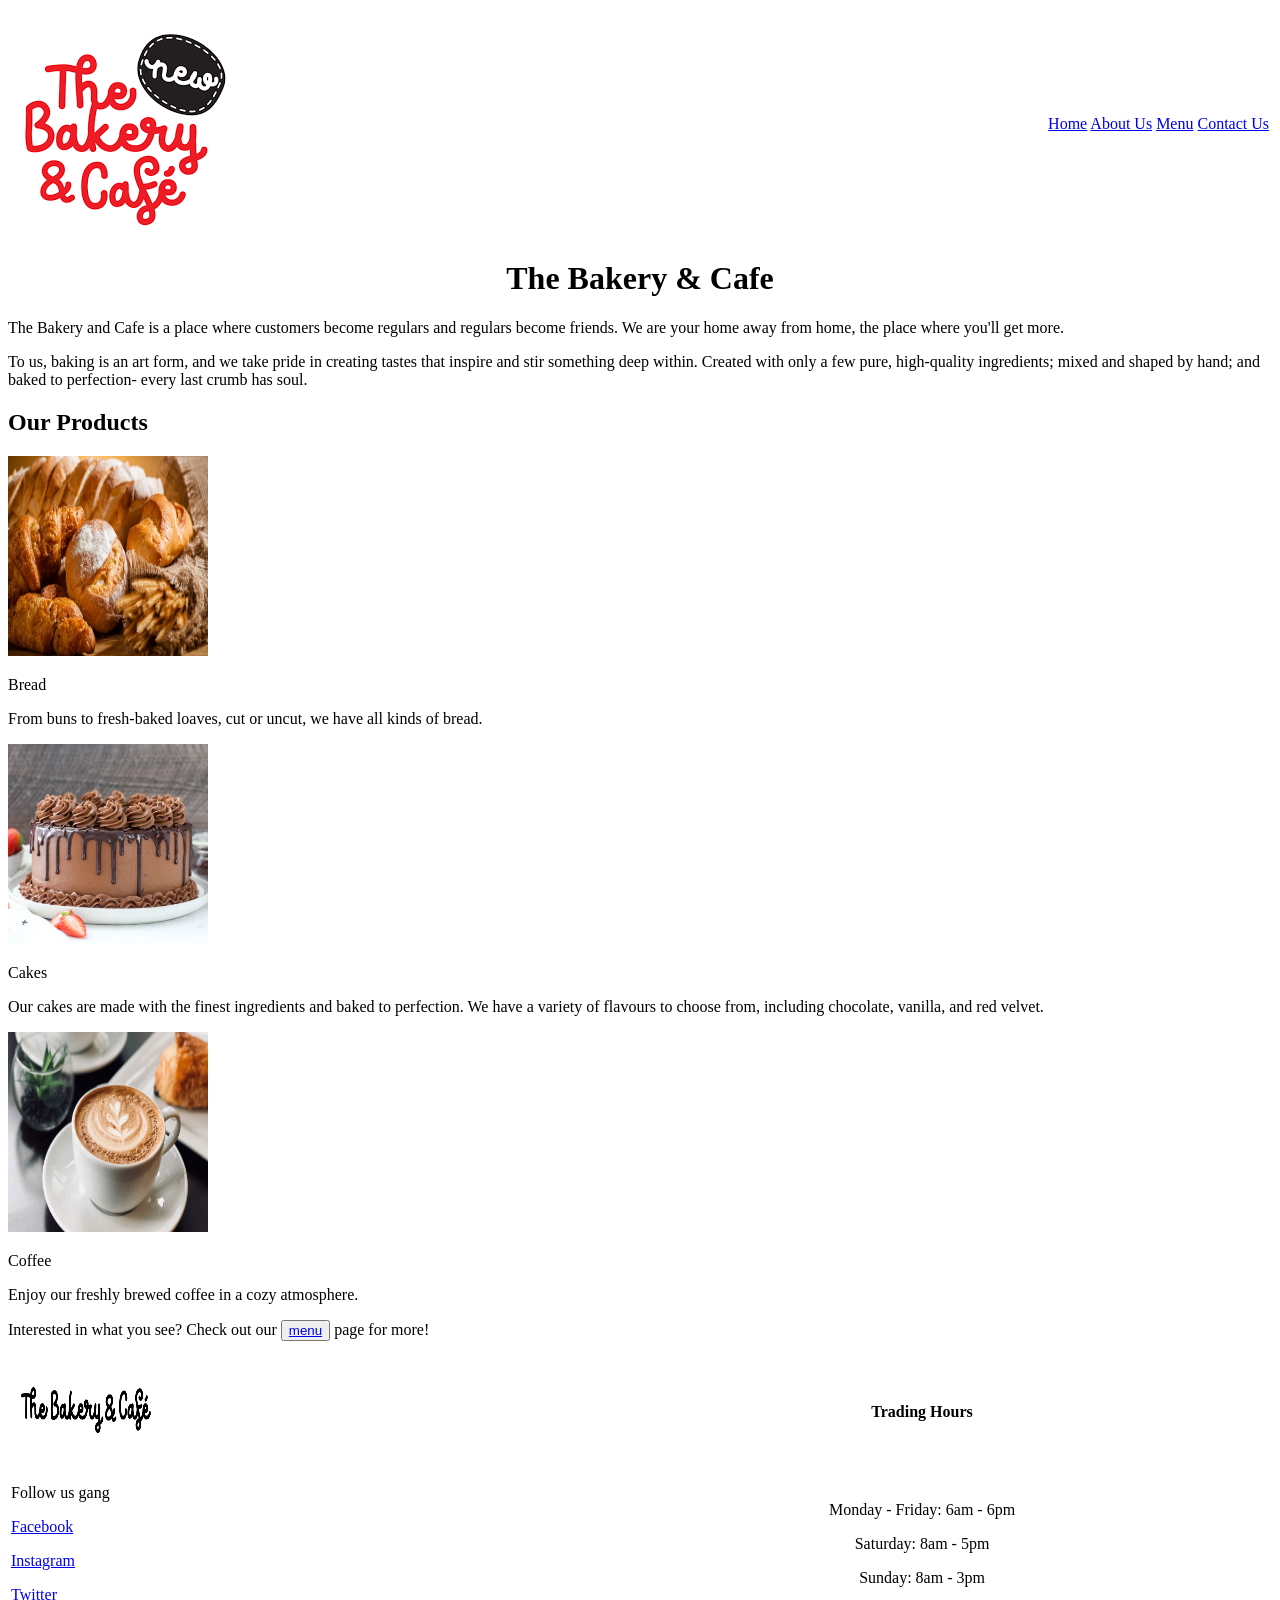
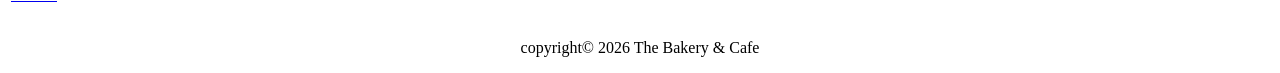
==== index.html @ 67bee284 "reviews & combos removed" ====
<!DOCTYPE html>
<html lang="en">
<head>
    <meta charset="UTF-8">
    <meta name="viewport" content="width=device-width, initial-scale=1.0">
    <title>Home - The Bakery & Cafe</title>
</head>
<body>
<header>
<table width="100%">
    <tr>
        <td>
        <img src="images/logo.png" alt="logo image of the bakery">
        </td>
        <td align="right">
            <a href="index.html">Home</a>
            <a href="about.html">About Us</a>
            <a href="menu.html">Menu</a>
            <a href="contact.html">Contact Us</a>
        </td>
    </tr>
</table>

</header>
<main>
    <h1 align="center">The Bakery & Cafe</h1>
    <p>The Bakery and Cafe is a place where customers become regulars
     and regulars become friends. We are your home away from home, the
     place where you'll get more.</p>
    <p> To us, baking is an art form, and we take pride in creating tastes
     that inspire and stir something deep within. Created with only a
     few pure, high-quality ingredients; mixed and shaped by hand;
     and baked to perfection- every last crumb has soul.</p>
    
    <h2>Our Products</h2>
    <img src="images/bread.jpg" width="200" height="200" alt ="bread image of the bakery">
    <p>Bread</p>
    <p>From buns to fresh-baked loaves, cut or uncut, we have all kinds of bread.</p>
    <img src="images/cake.png" width="200" height="200" alt="cakes image of the bakery">
    <p>Cakes</p>
    <p>Our cakes are made with the finest ingredients and baked to perfection.
       We have a variety of flavours to choose from, including chocolate, vanilla, and red velvet.</p>
    <img src="images/coffe-day.png" width="200" height="200" alt="coffee image of the bakery">
    <p>Coffee</p>
    <p>Enjoy our freshly brewed coffee in a cozy atmosphere.</p>

    <p>Interested in what you see? Check out our <button><a href="menu.html">menu</a></button> page for more!</p>

</main>
<footer>
 <table width="100%">
    <tr>
        <td >
        <img src="images/small_logo.png" alt="logo image of the bakery" width="150" height="100">
        </td>
        <th>
            <p align="center">Trading Hours</p>
        </th>
    </tr>
    <tr>
        <td>
           <p> Follow us gang</p>
           <p><a href="https://www.facebook.com/thebakeryandcafe">Facebook</a></p>
           <p><a href="https://www.instagram.com/thebakeryandcafe/">Instagram</a></p>
           <p><a href="https://twitter.com/thebakerycafe">Twitter</a></p>
        </td>
        <td align="center">
            <p>Monday - Friday: 6am - 6pm</p>
            <p>Saturday: 8am - 5pm</p>
            <p>Sunday: 8am - 3pm</p>
    </tr>
 </table>
    
    <p align="center">copyright© 2026 The Bakery & Cafe</p>
    

</footer>    


</body>
</html>
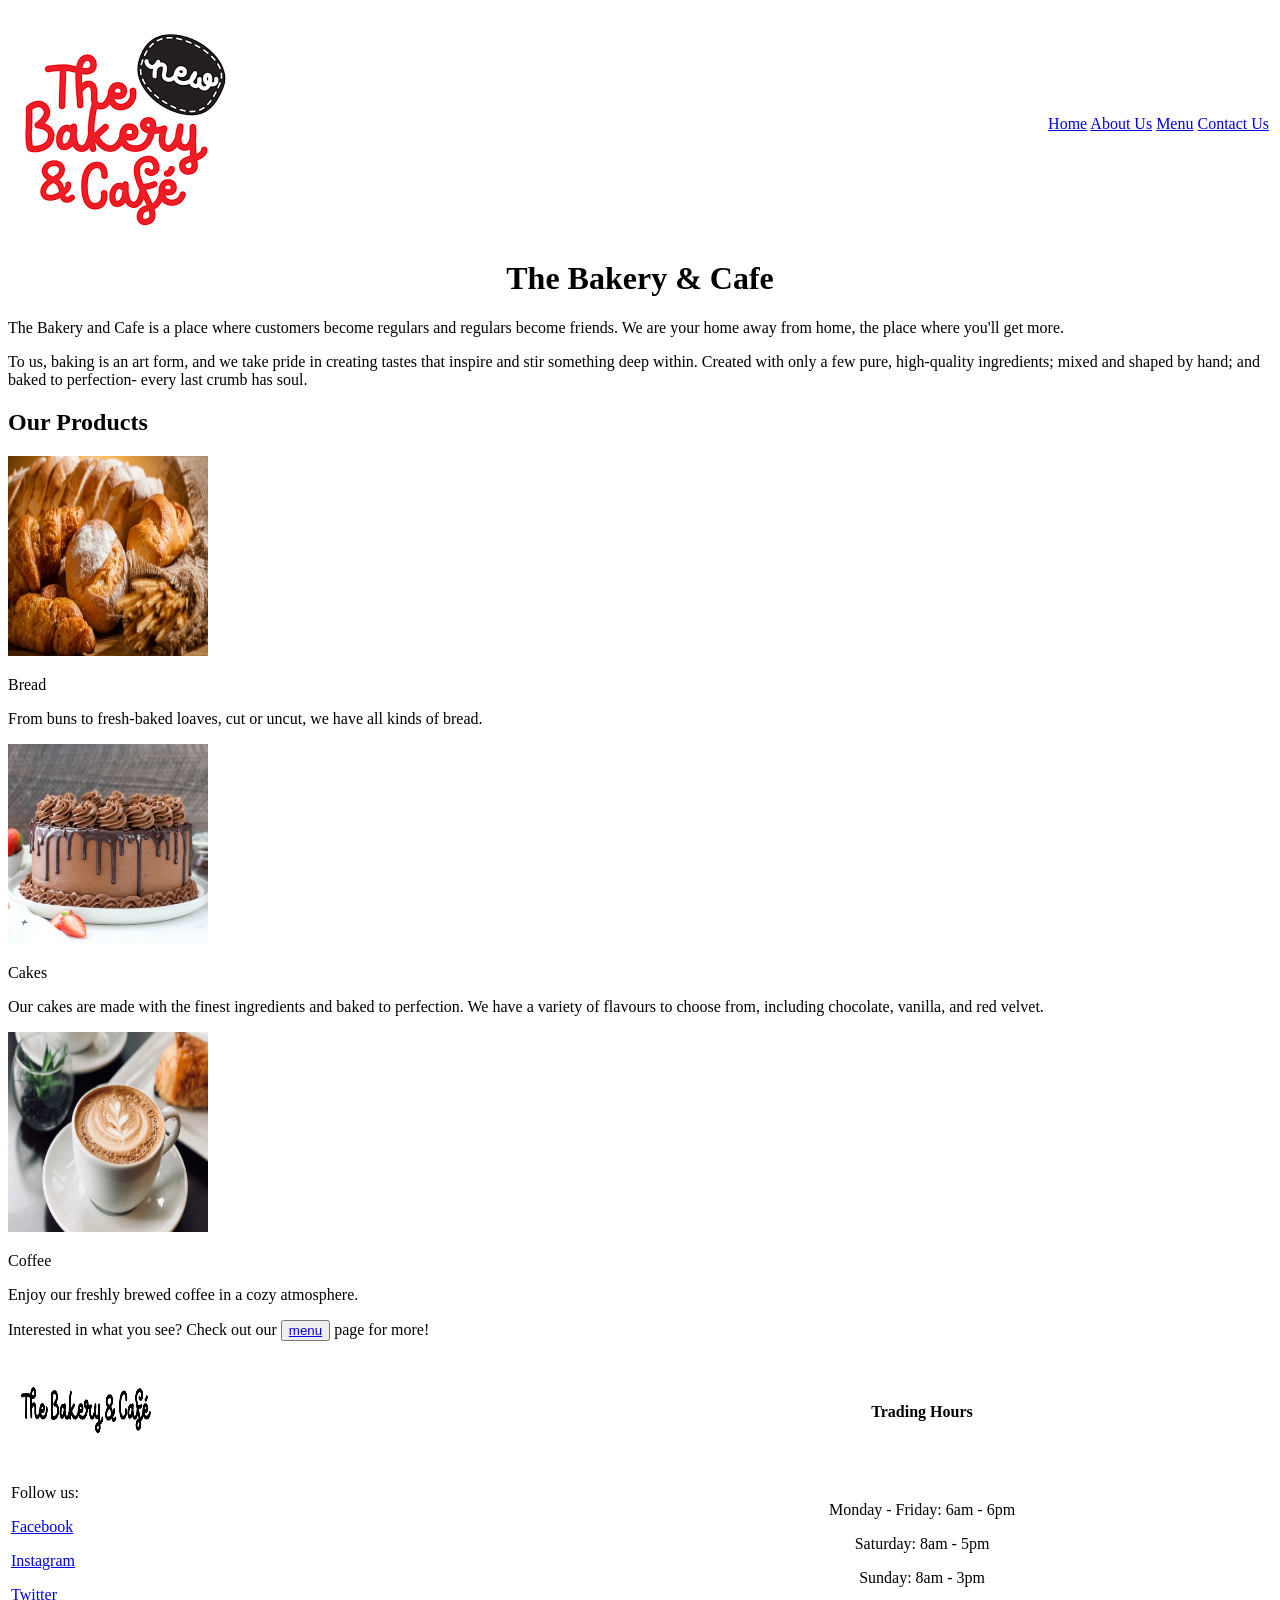
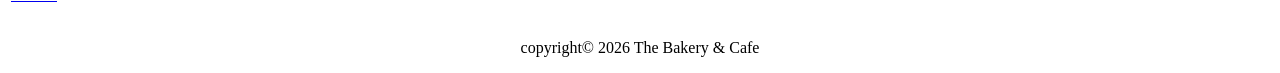
==== commit 9fb6e1c5: "readme" ====
--- a/index.html
+++ b/index.html
@@ -59,7 +59,7 @@
     </tr>
     <tr>
         <td>
-           <p> Follow us gang</p>
+           <p> Follow us:</p>
            <p><a href="https://www.facebook.com/thebakeryandcafe">Facebook</a></p>
            <p><a href="https://www.instagram.com/thebakeryandcafe/">Instagram</a></p>
            <p><a href="https://twitter.com/thebakerycafe">Twitter</a></p>
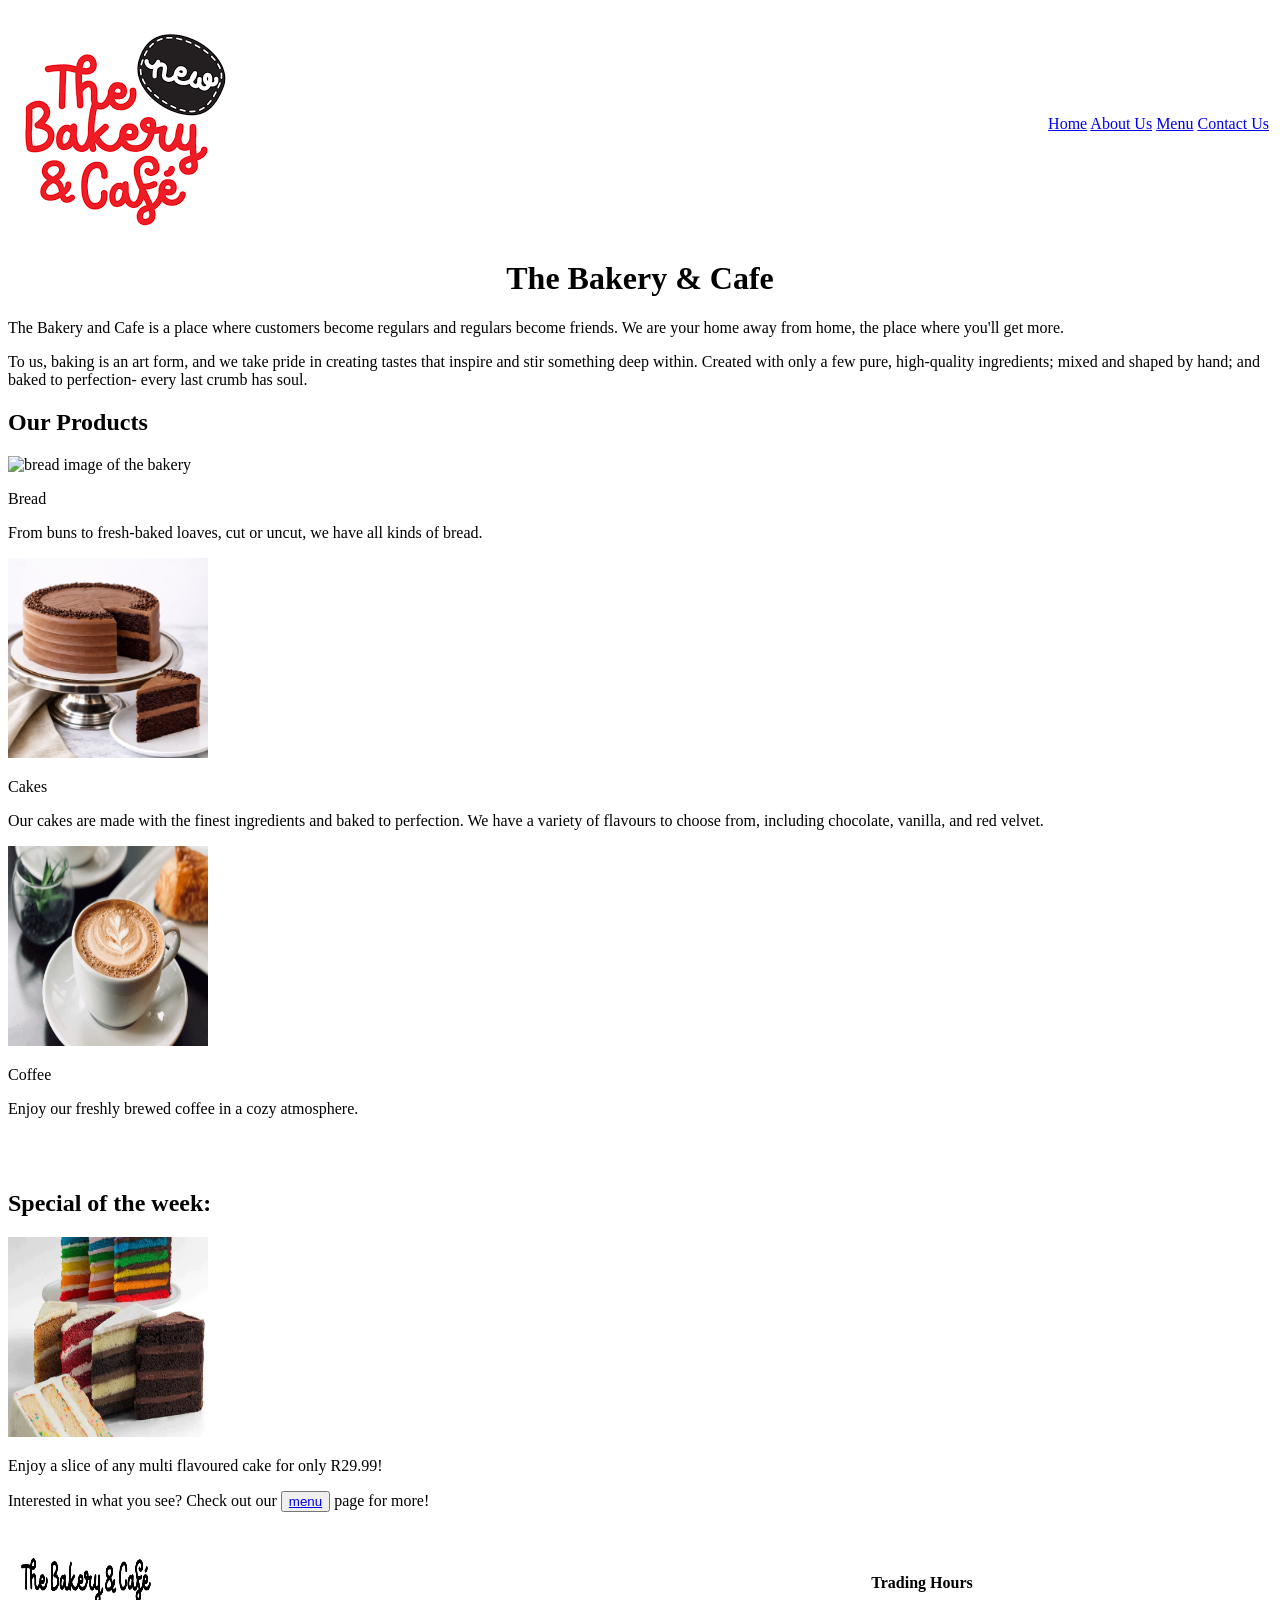
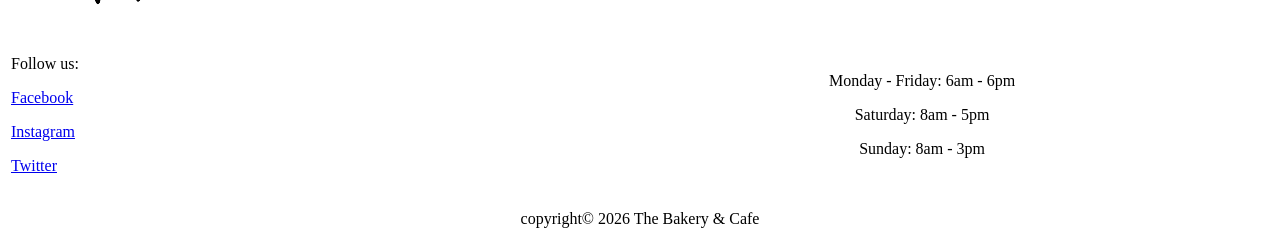
==== commit 54395551: "img" ====
--- a/index.html
+++ b/index.html
@@ -36,13 +36,18 @@
     <img src="images/bread.jpg" width="200" height="200" alt ="bread image of the bakery">
     <p>Bread</p>
     <p>From buns to fresh-baked loaves, cut or uncut, we have all kinds of bread.</p>
-    <img src="images/cake.png" width="200" height="200" alt="cakes image of the bakery">
+    <img src="images/Chocolate-cake.png" width="200" height="200" alt="cakes image of the bakery">
     <p>Cakes</p>
     <p>Our cakes are made with the finest ingredients and baked to perfection.
        We have a variety of flavours to choose from, including chocolate, vanilla, and red velvet.</p>
     <img src="images/coffe-day.png" width="200" height="200" alt="coffee image of the bakery">
     <p>Coffee</p>
-    <p>Enjoy our freshly brewed coffee in a cozy atmosphere.</p>
+    <p>Enjoy our freshly brewed coffee in a cozy atmosphere.</p><br><br>
+    <h2>Special of the week:</h2>
+    <img src="images/slices.png" width="200" height="200" alt="slices image of cakes">
+    <p>Enjoy a slice of any multi flavoured cake for only R29.99!</p>
+
+
 
     <p>Interested in what you see? Check out our <button><a href="menu.html">menu</a></button> page for more!</p>
 
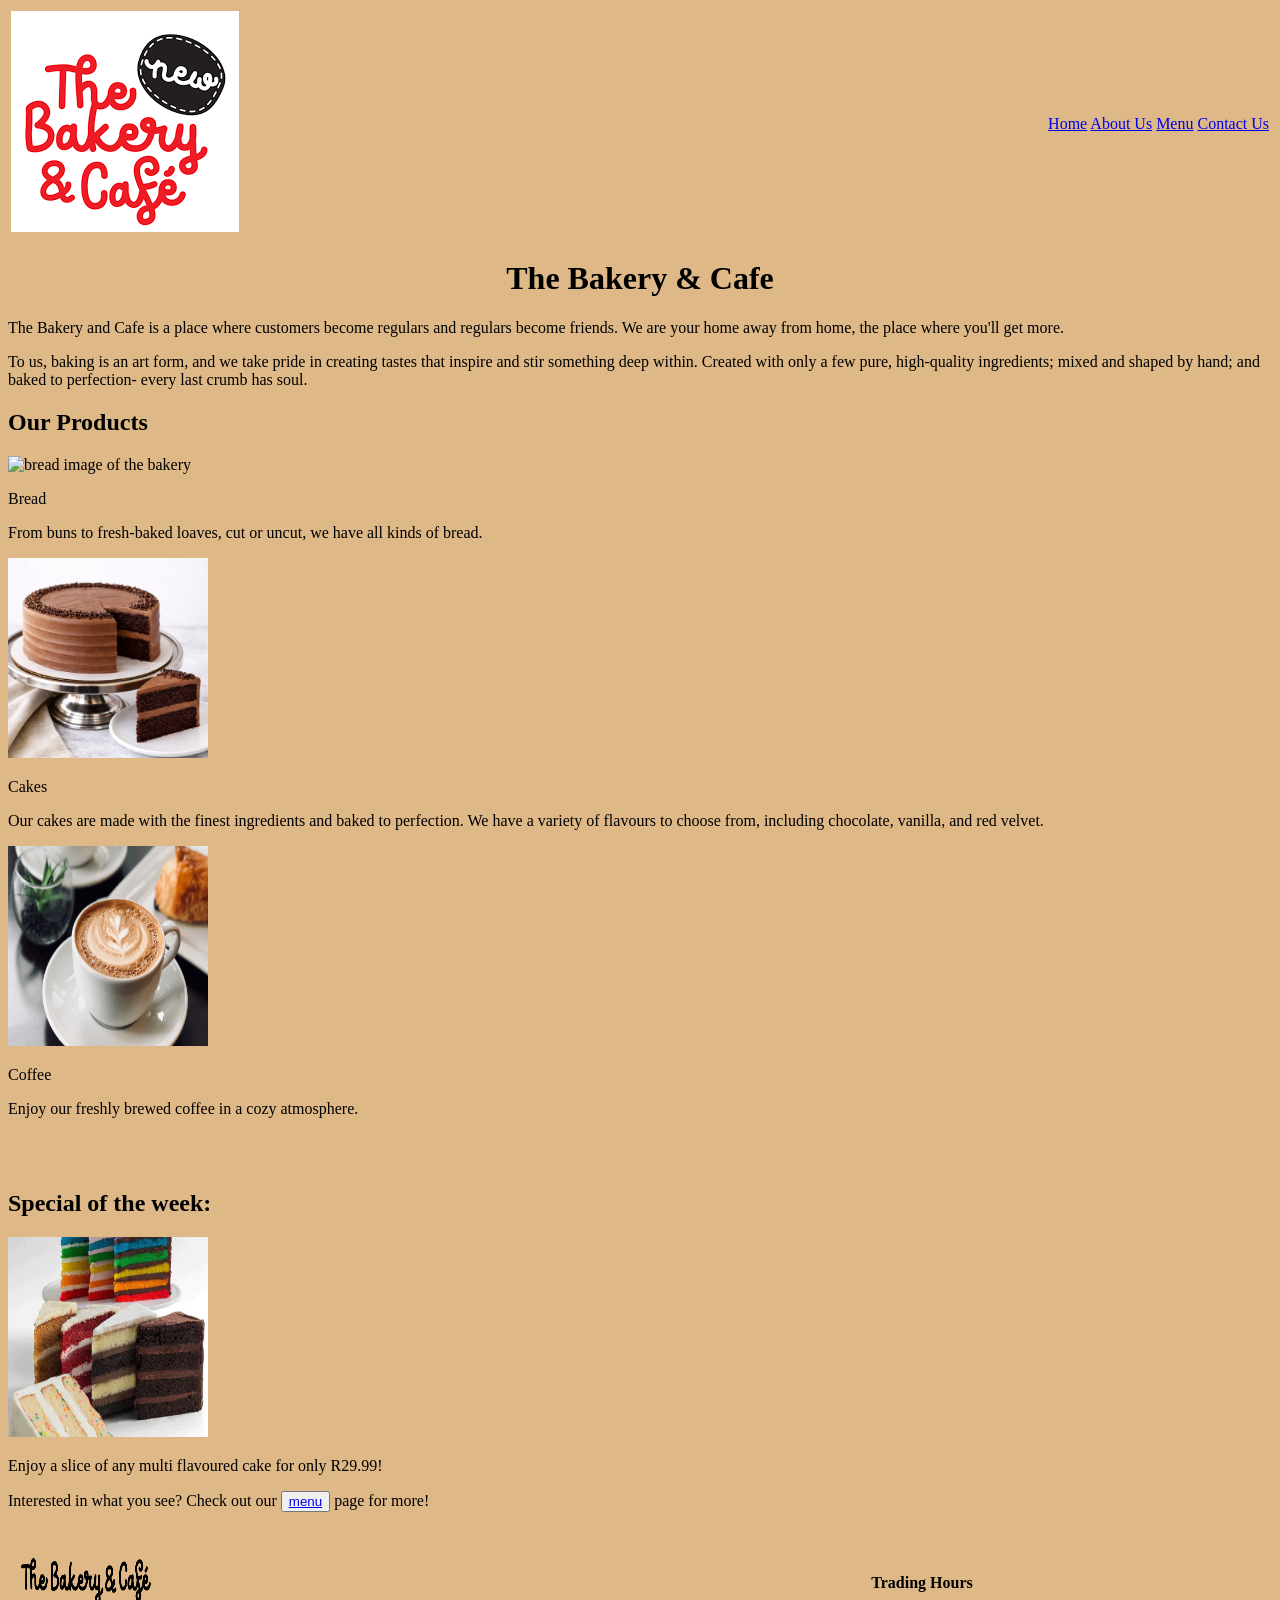
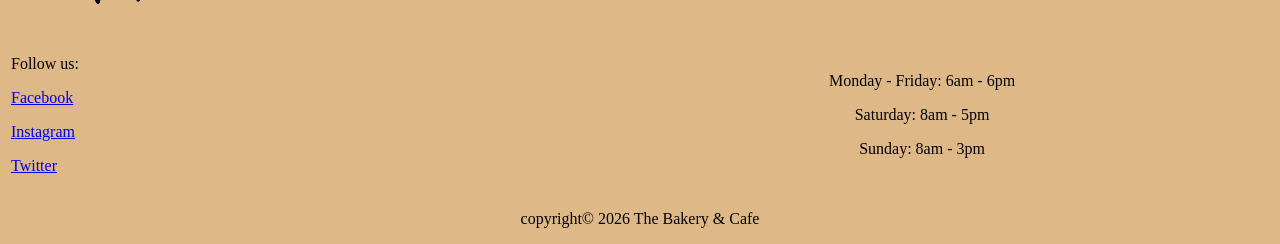
==== commit 15c8e029: "addition of stylesheet" ====
--- a/index.html
+++ b/index.html
@@ -3,7 +3,9 @@
 <head>
     <meta charset="UTF-8">
     <meta name="viewport" content="width=device-width, initial-scale=1.0">
+    <link rel="stylesheet" href="styles.css">
     <title>Home - The Bakery & Cafe</title>
+<!-- The header content shows the logo and navigation links of the website -->
 </head>
 <body>
 <header>
@@ -23,6 +25,7 @@
 
 </header>
 <main>
+    <!--This is a small description of the bakery and cafe -->
     <h1 align="center">The Bakery & Cafe</h1>
     <p>The Bakery and Cafe is a place where customers become regulars
      and regulars become friends. We are your home away from home, the
@@ -31,7 +34,7 @@
      that inspire and stir something deep within. Created with only a
      few pure, high-quality ingredients; mixed and shaped by hand;
      and baked to perfection- every last crumb has soul.</p>
-    
+    <!--Below is a list of some of our products with images-->
     <h2>Our Products</h2>
     <img src="images/bread.jpg" width="200" height="200" alt ="bread image of the bakery">
     <p>Bread</p>
@@ -48,11 +51,12 @@
     <p>Enjoy a slice of any multi flavoured cake for only R29.99!</p>
 
 
-
+        <!--a link to the rest of our menu-->
     <p>Interested in what you see? Check out our <button><a href="menu.html">menu</a></button> page for more!</p>
 
 </main>
 <footer>
+    <!--The footer contains the contact information and social media links in a table -->
  <table width="100%">
     <tr>
         <td >
--- a/styles.css
+++ b/styles.css
@@ -0,0 +1,3 @@
+body {
+    background-color: burlywood;
+}
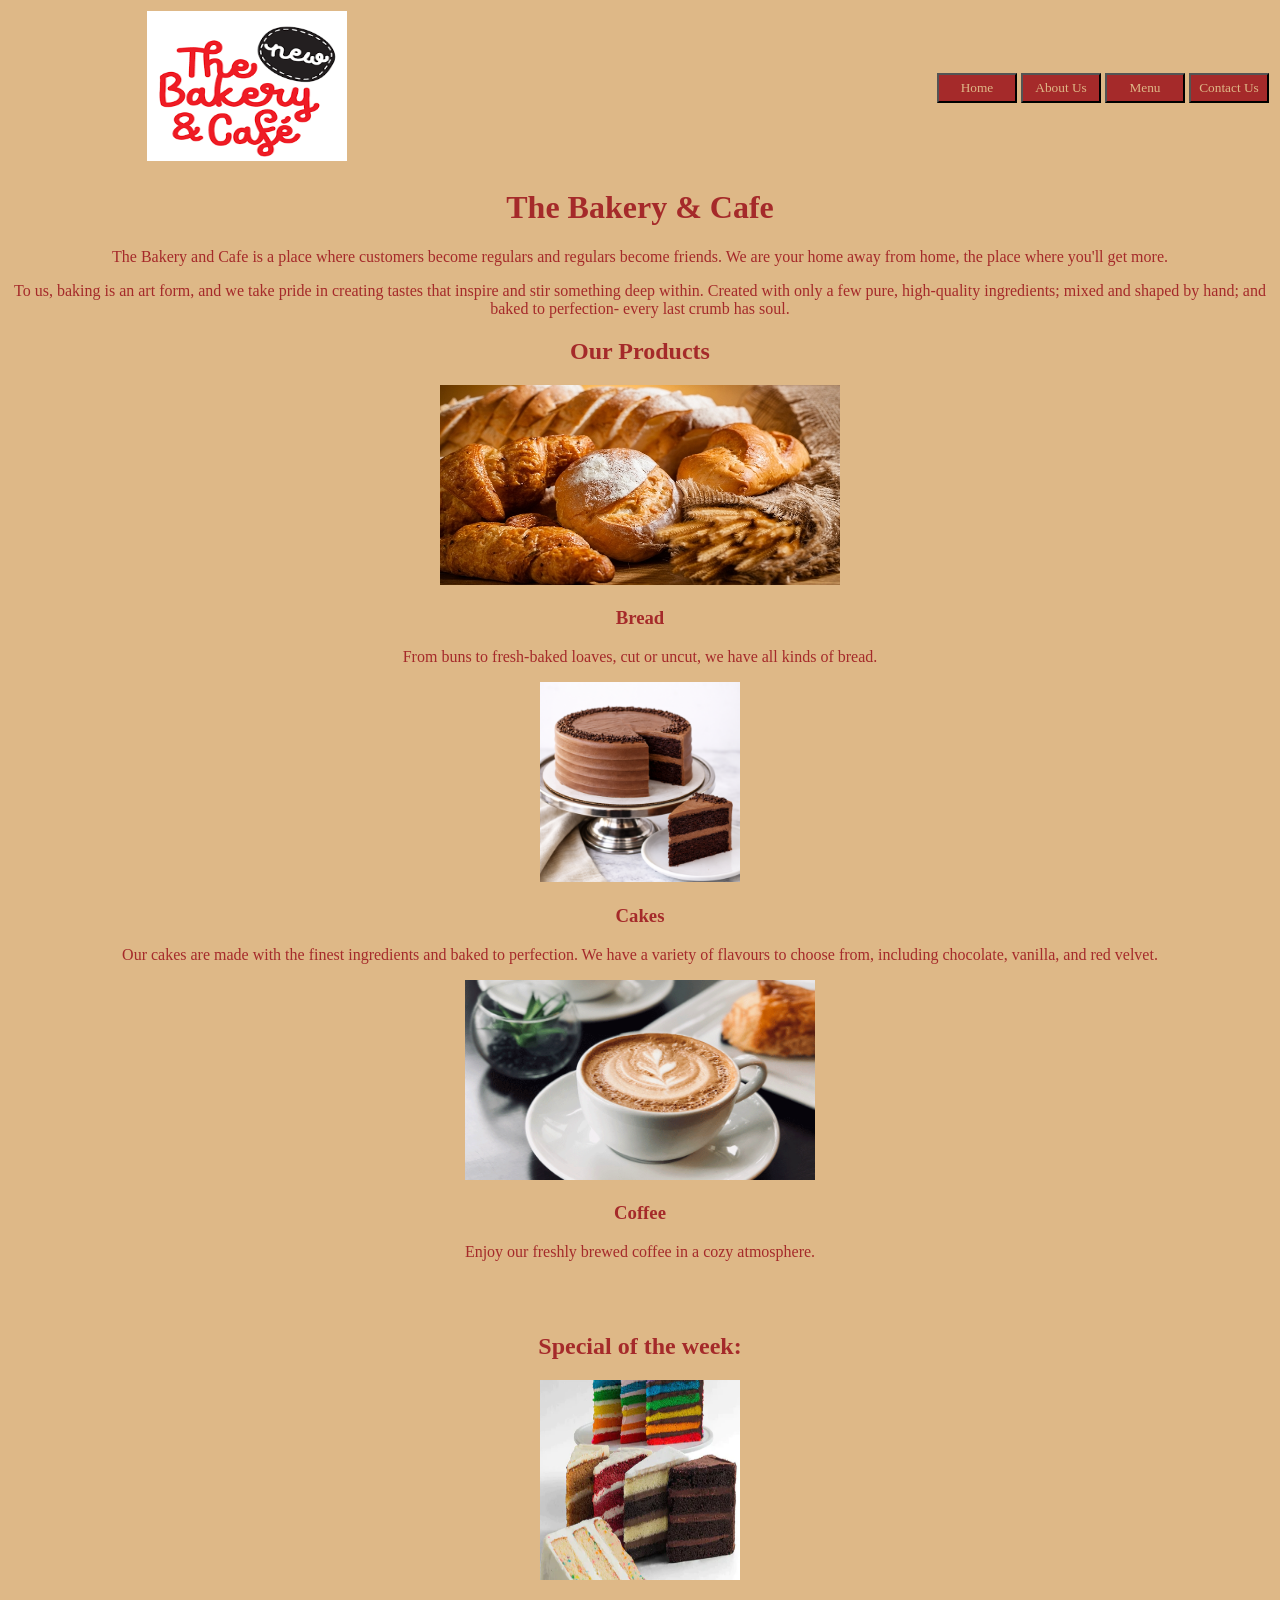
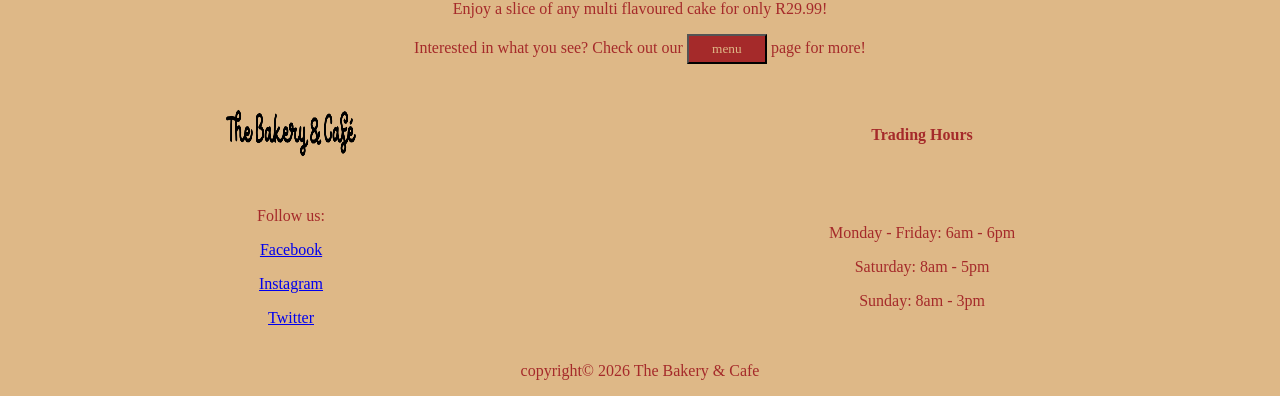
==== commit 90ab6736: "css additional changes to website" ====
--- a/index.html
+++ b/index.html
@@ -4,6 +4,7 @@
     <meta charset="UTF-8">
     <meta name="viewport" content="width=device-width, initial-scale=1.0">
     <link rel="stylesheet" href="styles.css">
+    <link rel="icon" type="image/png" href="images/logo.png">
     <title>Home - The Bakery & Cafe</title>
 <!-- The header content shows the logo and navigation links of the website -->
 </head>
@@ -12,13 +13,13 @@
 <table width="100%">
     <tr>
         <td>
-        <img src="images/logo.png" alt="logo image of the bakery">
+        <img src="images/logo.png" alt="logo image of the bakery" width="200" height="150">
         </td>
         <td align="right">
-            <a href="index.html">Home</a>
-            <a href="about.html">About Us</a>
-            <a href="menu.html">Menu</a>
-            <a href="contact.html">Contact Us</a>
+            <button id="home-button"><a href="index.html">Home</a></button>
+            <button id="about-button"><a href="about.html">About Us</a></button>
+            <button id="menu-button"><a href="menu.html">Menu</a></button>
+            <button id="contact-button"><a href="contact.html">Contact Us</a></button>
         </td>
     </tr>
 </table>
@@ -36,15 +37,15 @@
      and baked to perfection- every last crumb has soul.</p>
     <!--Below is a list of some of our products with images-->
     <h2>Our Products</h2>
-    <img src="images/bread.jpg" width="200" height="200" alt ="bread image of the bakery">
-    <p>Bread</p>
+    <img src="images/bread.jpg" width="400" height="200" alt ="bread image of the bakery">
+    <h3>Bread</h3>
     <p>From buns to fresh-baked loaves, cut or uncut, we have all kinds of bread.</p>
     <img src="images/Chocolate-cake.png" width="200" height="200" alt="cakes image of the bakery">
-    <p>Cakes</p>
+    <h3>Cakes</h3>
     <p>Our cakes are made with the finest ingredients and baked to perfection.
        We have a variety of flavours to choose from, including chocolate, vanilla, and red velvet.</p>
-    <img src="images/coffe-day.png" width="200" height="200" alt="coffee image of the bakery">
-    <p>Coffee</p>
+    <img src="images/coffe-day.png" width="350" height="200" alt="coffee image of the bakery">
+    <h3>Coffee</h3>
     <p>Enjoy our freshly brewed coffee in a cozy atmosphere.</p><br><br>
     <h2>Special of the week:</h2>
     <img src="images/slices.png" width="200" height="200" alt="slices image of cakes">
@@ -52,7 +53,7 @@
 
 
         <!--a link to the rest of our menu-->
-    <p>Interested in what you see? Check out our <button><a href="menu.html">menu</a></button> page for more!</p>
+    <p>Interested in what you see? Check out our <button id="menu-button"><a href="menu.html">menu</a></button> page for more!</p>
 
 </main>
 <footer>
--- a/styles.css
+++ b/styles.css
@@ -1,3 +1,69 @@
 body {
     background-color: burlywood;
-}+    color: brown;
+    text-align: center;
+}
+#menu-button, #home-button, #about-button, #contact-button {
+    display:inline-block;
+    color: burlywood;
+    cursor: pointer;
+    width: 80px;
+    height: 30px;
+    background-color:brown;
+    color: burlywood;
+    font-family: 'Times New Roman', Times, serif;
+    text-decoration: none;
+}
+/* hover effect */
+#menu-button:hover, #home-button:hover, #about-button:hover, #contact-button:hover, #contact-button-about:hover {
+    background-color: burlywood;
+    color: brown;
+    text-decoration: none;
+}
+#menu-button a, #home-button a, #about-button a, #contact-button a, #contact-button-about a {
+    text-decoration: none;
+    color:burlywood;
+
+}
+#menu-button:hover a, #home-button:hover a, #about-button:hover a, #contact-button:hover a, #contact-button-about:hover a {
+    background-color: burlywood;
+    color: brown;
+    text-decoration: none;
+}
+#contact-button-about {
+    display:inline-block;
+    color: burlywood;
+    cursor: pointer;
+    width: 100px;
+    height: 30px;
+    background-color:brown;
+    color: burlywood;
+    font-family: 'Times New Roman', Times, serif;
+    text-decoration: none;
+}
+#doffins-button, #cakes-button, #bread-button, #drinks-button, #submit-message {
+    display:inline-block;
+    color: burlywood;
+    cursor: pointer;
+    width: 150px;
+    height: 30px;
+    background-color:brown;
+    color: burlywood;
+    font-family: 'Times New Roman', Times, serif;
+    text-decoration: none;
+}
+#doffins-button:hover, #cakes-button:hover, #bread-button:hover, #drinks-button:hover, #submit-message:hover {
+    background-color: burlywood;
+    color: brown;
+    text-decoration: none;
+}
+#doffins-button a, #cakes-button a, #bread-button a, #drinks-button a, #submit-message a {
+    text-decoration: none;
+    color:burlywood;
+
+}
+#doffins-button:hover a, #cakes-button:hover a, #bread-button:hover a, #drinks-button:hover a, #submit-message:hover a {
+    background-color: burlywood;
+    color: brown;
+    text-decoration: none;
+}
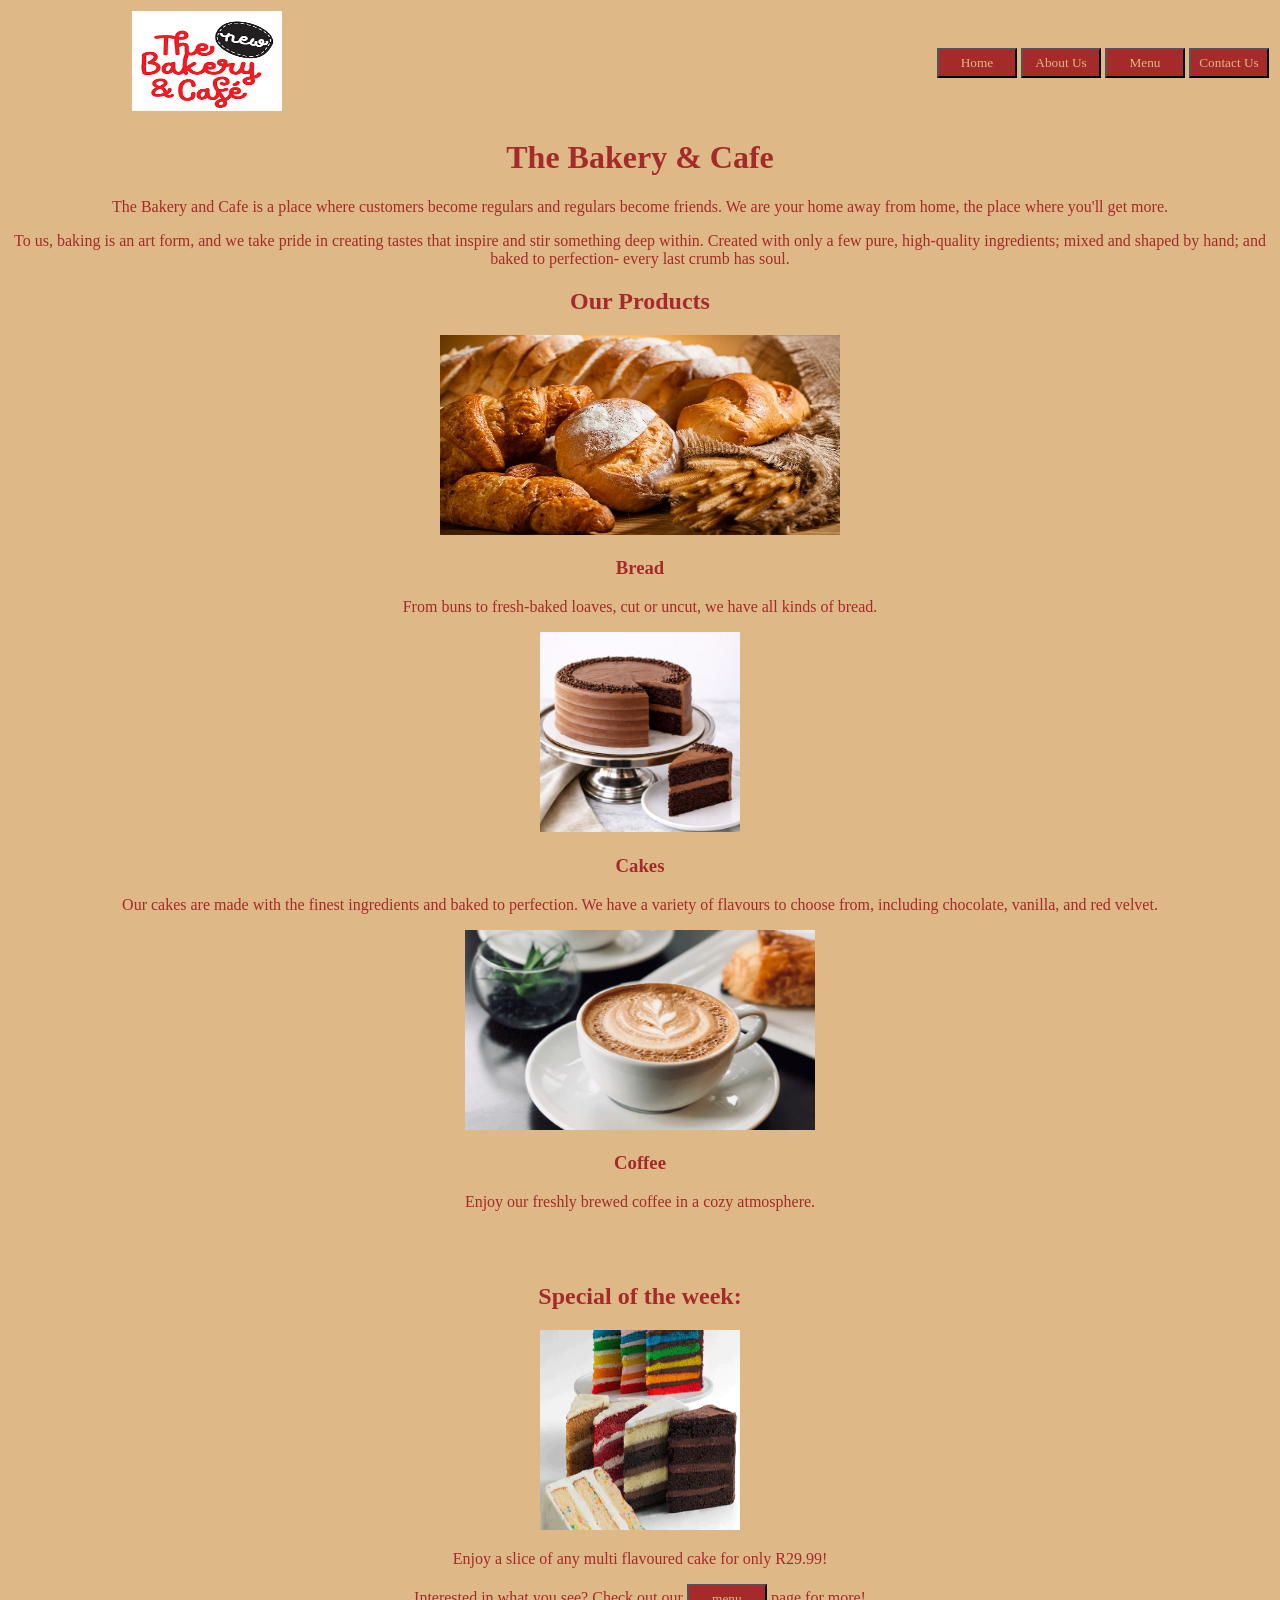
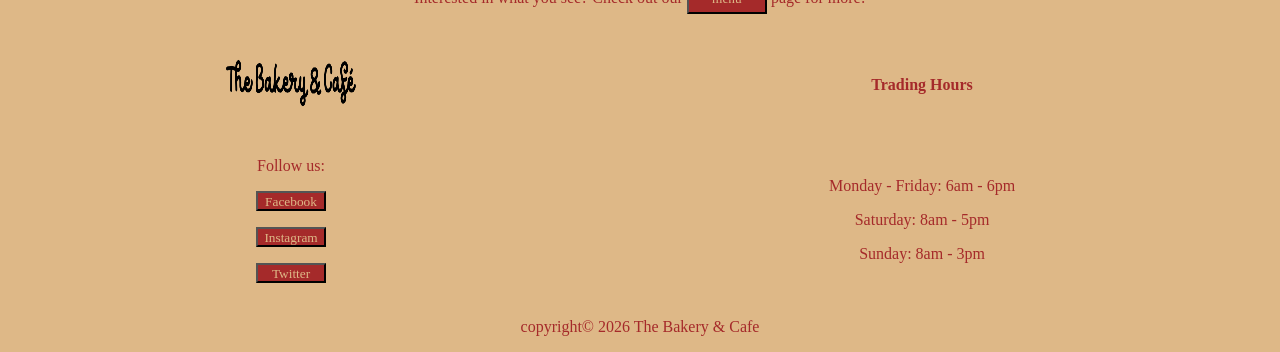
==== commit fbacefbf: "final touches" ====
--- a/index.html
+++ b/index.html
@@ -13,7 +13,7 @@
 <table width="100%">
     <tr>
         <td>
-        <img src="images/logo.png" alt="logo image of the bakery" width="200" height="150">
+        <img src="images/logo.png" alt="logo image of the bakery" width="150" height="100">
         </td>
         <td align="right">
             <button id="home-button"><a href="index.html">Home</a></button>
@@ -70,9 +70,9 @@
     <tr>
         <td>
            <p> Follow us:</p>
-           <p><a href="https://www.facebook.com/thebakeryandcafe">Facebook</a></p>
-           <p><a href="https://www.instagram.com/thebakeryandcafe/">Instagram</a></p>
-           <p><a href="https://twitter.com/thebakerycafe">Twitter</a></p>
+           <p><button id="facebook-button"><a href="https://www.facebook.com/thebakeryandcafe">Facebook</a></button></p>
+           <p><button id="instagram-button"><a href="https://www.instagram.com/thebakeryandcafe/">Instagram</a></button></p>
+           <p><button id="twitter-button"><a href="https://twitter.com/thebakerycafe">Twitter</a></button></p>
         </td>
         <td align="center">
             <p>Monday - Friday: 6am - 6pm</p>
--- a/styles.css
+++ b/styles.css
@@ -67,3 +67,19 @@
     color: brown;
     text-decoration: none;
 }
+#facebook-button, #instagram-button, #twitter-button {
+    display:inline-block;
+    color: burlywood;
+    cursor: pointer;
+    width: 70px;
+    height: 20px;
+    background-color:brown;
+    color: burlywood;
+    font-family: 'Times New Roman', Times, serif;
+    text-decoration: none;
+}
+#facebook-button a, #instagram-button a, #twitter-button a {
+    text-decoration: none;
+    color:burlywood;
+
+}
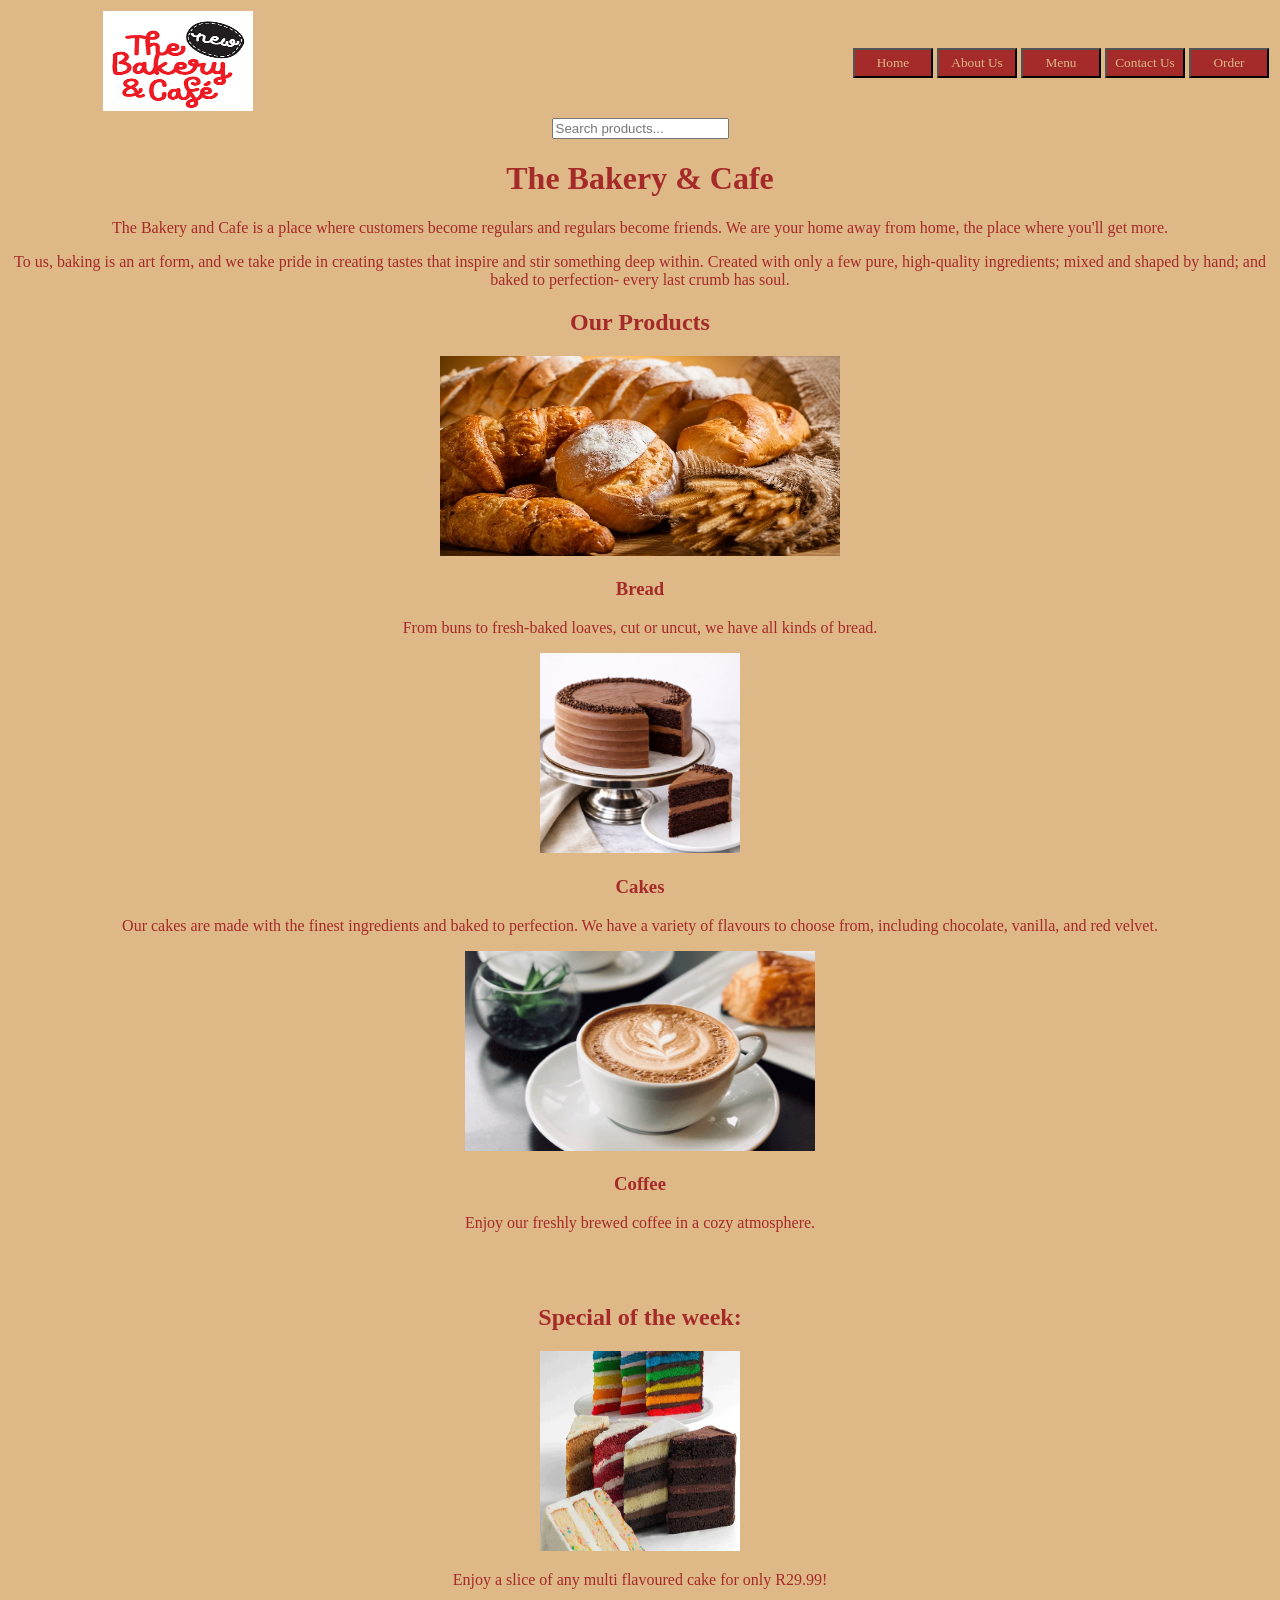
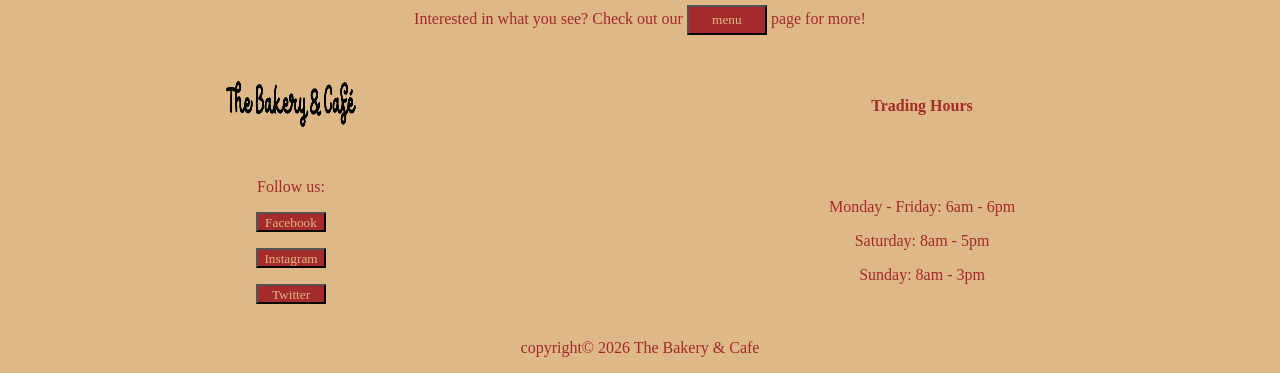
==== commit d504716f: "js" ====
--- a/index.html
+++ b/index.html
@@ -3,7 +3,7 @@
 <head>
     <meta charset="UTF-8">
     <meta name="viewport" content="width=device-width, initial-scale=1.0">
-    <link rel="stylesheet" href="styles.css">
+    <link rel="stylesheet" href="css/styles.css">
     <link rel="icon" type="image/png" href="images/logo.png">
     <title>Home - The Bakery & Cafe</title>
 <!-- The header content shows the logo and navigation links of the website -->
@@ -15,16 +15,30 @@
         <td>
         <img src="images/logo.png" alt="logo image of the bakery" width="150" height="100">
         </td>
+        
         <td align="right">
             <button id="home-button"><a href="index.html">Home</a></button>
             <button id="about-button"><a href="about.html">About Us</a></button>
-            <button id="menu-button"><a href="menu.html">Menu</a></button>
+            <div class="dropdown">
+    <button id="menu-button"><a href="menu.html">Menu</a></button>
+
+    <div class="dropdown-content" align="center">
+        <a href="bread.html">Bread</a>
+        <a href="cakes.html">Cakes</a>
+        <a href="doffins.html">Doffins</a>
+        <a href="drinks.html">Drinks</a>
+    </div>
+</div>
+            
             <button id="contact-button"><a href="contact.html">Contact Us</a></button>
+            <button id="order-button"><a href="order.html">Order</a></button>
         </td>
     </tr>
 </table>
-
 </header>
+<input type="text" id="searchBox" placeholder="Search products..." 
+       oninput="filterProducts()">
+<br>
 <main>
     <!--This is a small description of the bakery and cafe -->
     <h1 align="center">The Bakery & Cafe</h1>
--- a/css/styles.css
+++ b/css/styles.css
@@ -0,0 +1,128 @@
+body {
+    background-color: burlywood;
+    color: brown;
+    text-align: center;
+}
+#menu-button, #home-button, #about-button, #contact-button, #order-button {
+    display:inline-block;
+    color: burlywood;
+    cursor: pointer;
+    width: 80px;
+    height: 30px;
+    background-color:brown;
+    color: burlywood;
+    font-family: 'Times New Roman', Times, serif;
+    text-decoration: none;
+}
+/* hover effect */
+#menu-button:hover, #home-button:hover, #about-button:hover, #contact-button:hover, #contact-button-about:hover, #order-button:hover {
+    background-color: burlywood;
+    color: brown;
+    text-decoration: none;
+}
+#menu-button a, #home-button a, #about-button a, #contact-button a, #contact-button-about a, #order-button a {
+    text-decoration: none;
+    color:burlywood;
+
+}
+#menu-button:hover a, #home-button:hover a, #about-button:hover a, #contact-button:hover a, #contact-button-about:hover a, #order-button:hover a {
+    background-color: burlywood;
+    color: brown;
+    text-decoration: none;
+}
+#contact-button-about {
+    display:inline-block;
+    color: burlywood;
+    cursor: pointer;
+    width: 100px;
+    height: 30px;
+    background-color:brown;
+    color: burlywood;
+    font-family: 'Times New Roman', Times, serif;
+    text-decoration: none;
+}
+#doffins-button, #cakes-button, #bread-button, #drinks-button, #submit-message {
+    display:inline-block;
+    color: burlywood;
+    cursor: pointer;
+    width: 150px;
+    height: 30px;
+    background-color:brown;
+    color: burlywood;
+    font-family: 'Times New Roman', Times, serif;
+    text-decoration: none;
+}
+#doffins-button:hover, #cakes-button:hover, #bread-button:hover, #drinks-button:hover, #submit-message:hover {
+    background-color: burlywood;
+    color: brown;
+    text-decoration: none;
+}
+#doffins-button a, #cakes-button a, #bread-button a, #drinks-button a, #submit-message a {
+    text-decoration: none;
+    color:burlywood;
+
+}
+#doffins-button:hover a, #cakes-button:hover a, #bread-button:hover a, #drinks-button:hover a, #submit-message:hover a {
+    background-color: burlywood;
+    color: brown;
+    text-decoration: none;
+}
+#facebook-button, #instagram-button, #twitter-button {
+    display:inline-block;
+    color: burlywood;
+    cursor: pointer;
+    width: 70px;
+    height: 20px;
+    background-color:brown;
+    color: burlywood;
+    font-family: 'Times New Roman', Times, serif;
+    text-decoration: none;
+}
+#facebook-button a, #instagram-button a, #twitter-button a {
+    text-decoration: none;
+    color:burlywood;
+
+}
+.dropdown {
+    position: relative;
+    display: inline-block;
+}
+
+.dropbtn {
+    background-color: #d4a373;
+    color: white;
+    padding: 12px 20px;
+    border: none;
+    cursor: pointer;
+}
+
+.dropdown-content {
+    display: none;
+    position: absolute;
+    background-color: brown;
+    min-width: 80px;
+    box-shadow: 0 4px 8px rgba(0,0,0,0.2);
+    z-index: 1;
+}
+
+.dropdown-content a {
+    display: block;
+    padding: 12px;
+    text-decoration: none;
+    color: #333;
+}
+
+.dropdown-content a:hover {
+    background-color: burlywood;
+}
+
+.dropdown:hover .dropdown-content {
+    display: block;
+}
+.error-msg {
+    display: block;
+    color: red;
+    font-size: 14px;
+    margin-top: 4px;
+    min-height: 18px; /* prevents layout jumping */
+}
